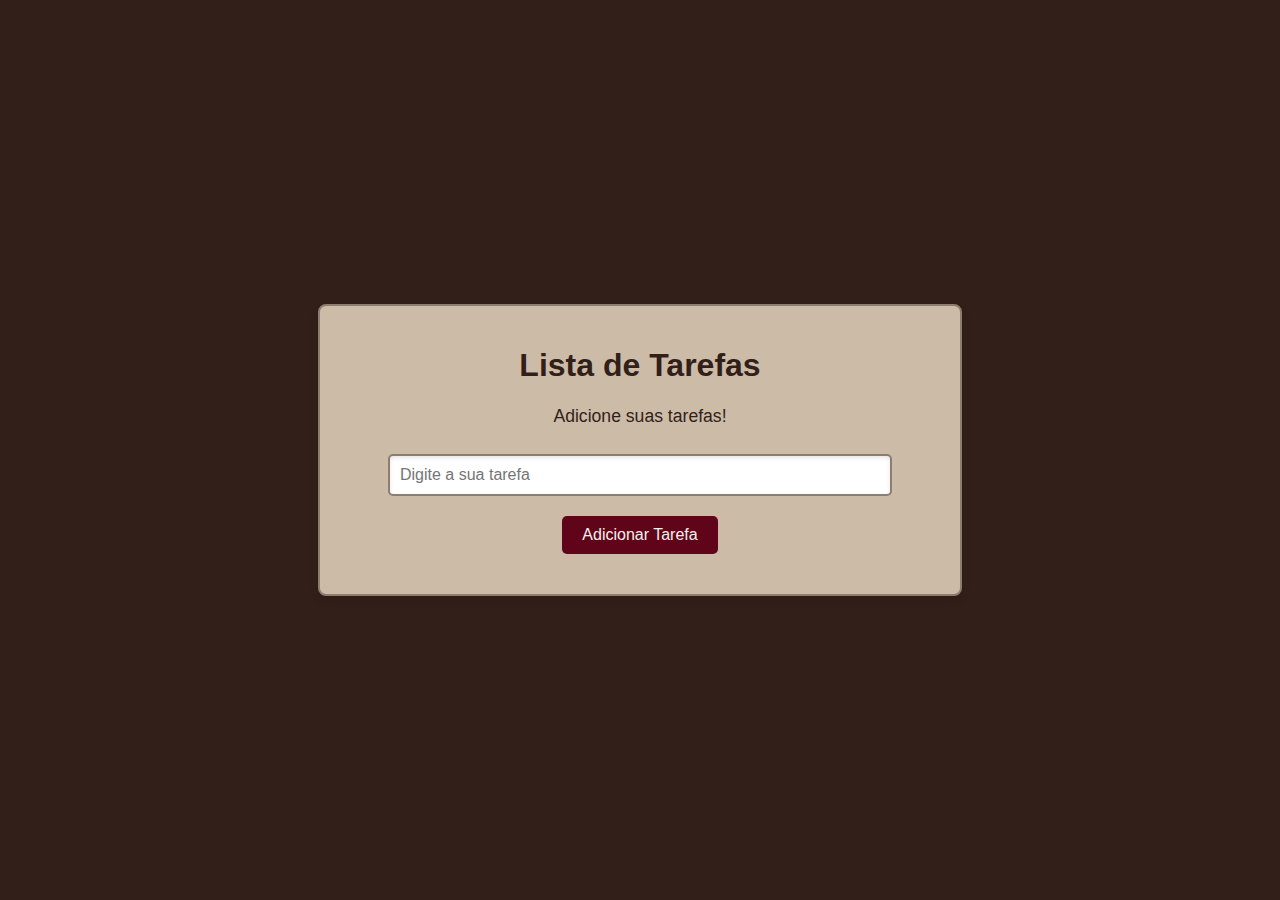
==== Aula 2/index.html @ 27e65b58 "commit 28/02/2025" ====
<!DOCTYPE html>
<html lang="pt-BR">
<head>
    <meta charset="UTF-8">
    <meta name="viewport" content="width=device-width, initial-scale=1.0">
    <title>Lista de Tarefas</title>
    <link rel="stylesheet" href="style.css">
</head>
<body>
    <div class="container">
        <h1>Lista de Tarefas</h1>
        <p>Adicione suas tarefas!</p>
        <input id="inputTarefa" type="text" placeholder="Digite a sua tarefa">
        <button onclick="adicionarTarefa()">Adicionar Tarefa</button>
        <p id="mensagem"></p>
        <ul id="listaTarefas">
        </ul>
    </div>

    <script src="script.js"></script>
</body>
</html>
---- Aula 2/style.css ----
body {
    font-family: Arial, sans-serif;
    display: flex;
    justify-content: center;
    align-items: center;
    height: 100vh;
    margin: 0;
    background-color: #331F19; 
}
.container {
    text-align: center;
    background-color: #CBBBA7;
    padding: 20px;
    border-radius: 8px;
    box-shadow: 0 4px 8px rgba(0, 0, 0, 0.1);
    width: 90%;
    max-width: 600px;
    border: 2px solid #8B7D70;
}
h1 {
    color: #331F19;
}
p {
    color: #331F19;
    font-size: 1.1em;
}
button {
    background-color: #60041A;
    color: #F4F0EA;
    padding: 10px 20px;
    border: none;
    border-radius: 5px;
    cursor: pointer;
    font-size: 1em;
    transition: background-color 0.3s ease;
    margin-top: 10px;
}
button:hover {
    background-color: #A34743;
}
ul {
    list-style: none;
    padding: 0;
    margin-top: 20px;
}
ul li {
    background-color: #F4F0EA;
    color: #331F19;
    padding: 10px;
    margin: 5px 0;
    border-radius: 5px;
    box-shadow: 0 2px 4px rgba(0, 0, 0, 0.1);
}

/* Estilo para o campo de entrada */
input[type="text"] {
    padding: 10px;
    width: 80%;
    max-width: 500px;
    margin-top: 10px;
    margin-bottom: 10px;
    border: 2px solid #8B7D70;
    border-radius: 5px;
    font-size: 1em;
    box-shadow: inset 0 2px 4px rgba(0, 0, 0, 0.1);
    outline: none;
    transition: border-color 0.3s ease;
}
input[type="text"]:focus {
    border-color: #60041A;
    box-shadow: inset 0 2px 4px rgba(96, 4, 26, 0.3);
}
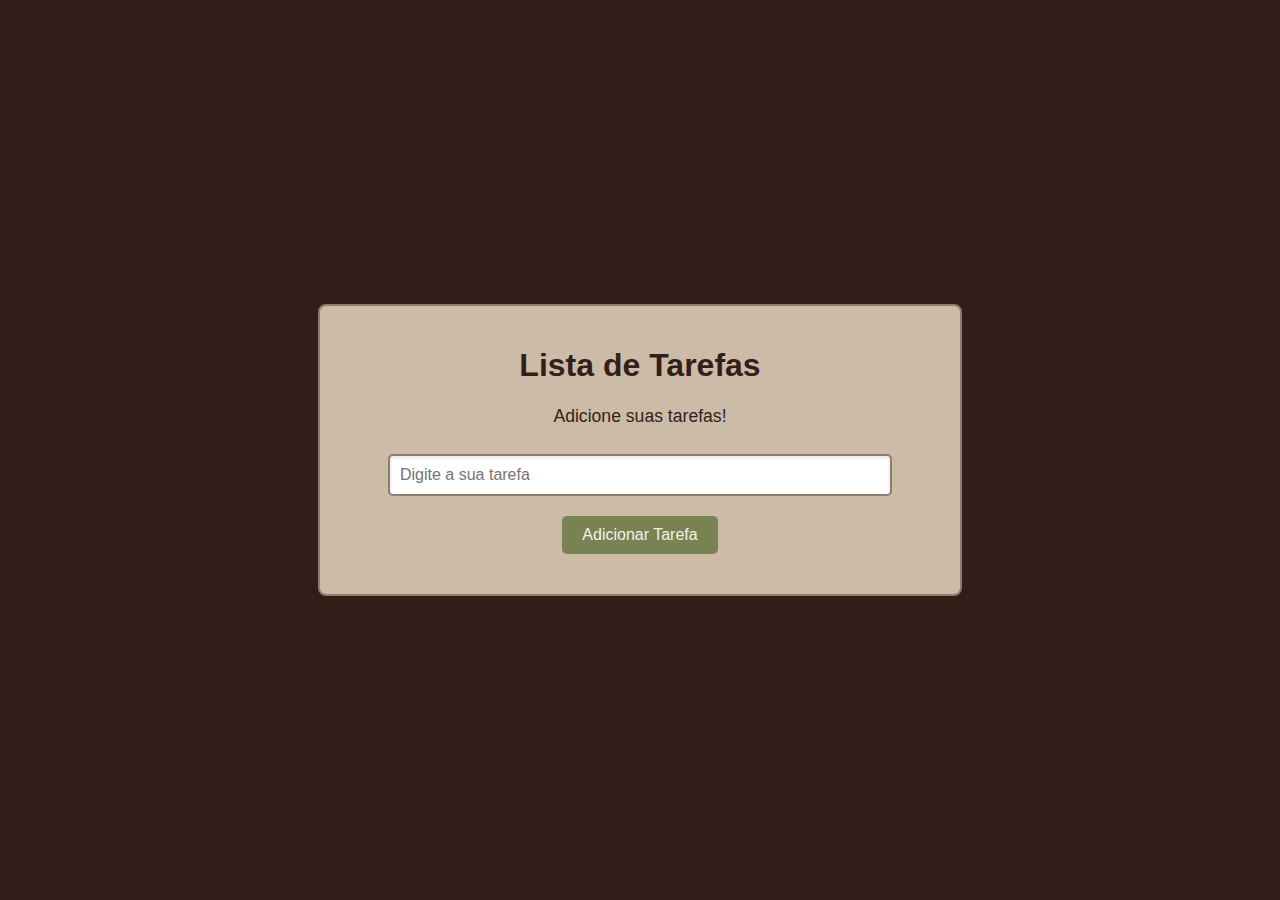
==== commit 419caefe: "commit 02/03/2025" ====
--- a/Aula 2/index.html
+++ b/Aula 2/index.html
@@ -7,11 +7,11 @@
     <link rel="stylesheet" href="style.css">
 </head>
 <body>
-    <div class="container">
+    <div class="container" id="container">
         <h1>Lista de Tarefas</h1>
         <p>Adicione suas tarefas!</p>
         <input id="inputTarefa" type="text" placeholder="Digite a sua tarefa">
-        <button onclick="adicionarTarefa()">Adicionar Tarefa</button>
+        <button onclick="adicionarTarefa()">Adicionar Tarefa</button>        
         <p id="mensagem"></p>
         <ul id="listaTarefas">
         </ul>
--- a/Aula 2/style.css
+++ b/Aula 2/style.css
@@ -7,6 +7,7 @@
     margin: 0;
     background-color: #331F19; 
 }
+
 .container {
     text-align: center;
     background-color: #CBBBA7;
@@ -17,15 +18,18 @@
     max-width: 600px;
     border: 2px solid #8B7D70;
 }
+
 h1 {
     color: #331F19;
 }
+
 p {
     color: #331F19;
     font-size: 1.1em;
 }
+
 button {
-    background-color: #60041A;
+    background-color: #798252;
     color: #F4F0EA;
     padding: 10px 20px;
     border: none;
@@ -35,14 +39,18 @@
     transition: background-color 0.3s ease;
     margin-top: 10px;
 }
+
 button:hover {
-    background-color: #A34743;
+    background-color: #CCD595;
+    color: #504e4d;
 }
+
 ul {
     list-style: none;
     padding: 0;
     margin-top: 20px;
 }
+
 ul li {
     background-color: #F4F0EA;
     color: #331F19;
@@ -65,8 +73,60 @@
     box-shadow: inset 0 2px 4px rgba(0, 0, 0, 0.1);
     outline: none;
     transition: border-color 0.3s ease;
-}
+} 
+
 input[type="text"]:focus {
     border-color: #60041A;
     box-shadow: inset 0 2px 4px rgba(96, 4, 26, 0.3);
+}
+
+.erro {
+    color: red;
+    font-weight: bold;
+}
+
+.sucesso {
+    color: green;
+    font-weight: bold;
+}
+
+button.remover {
+    background-color: #A34743;
+    color: #F4F0EA;
+    padding: 5px 5px;
+    border: none;
+    border-radius: 5px;
+    cursor: pointer;
+    font-size: 0.6em;
+    margin-left: 5px;
+    transition: background-color 0.3s ease;
+}
+
+button.remover:hover {
+    background-color: #60041A;
+}
+
+button.editar {
+    background-color: #331F19;
+    color: #F4F0EA;
+    padding: 5px 5px;
+    border: none;
+    border-radius: 5px;
+    cursor: pointer;
+    font-size: 0.6em;
+    margin-left: 5px;
+    transition: background-color 0.3s ease;
+}
+
+button.editar:hover {
+    background-color: #744d41;
+}
+
+.botao_lista {
+    background-color: #A34743;
+}
+
+.botao_lista:hover {
+    background-color: #60041A;
+    color: #F4F0EA;
 }